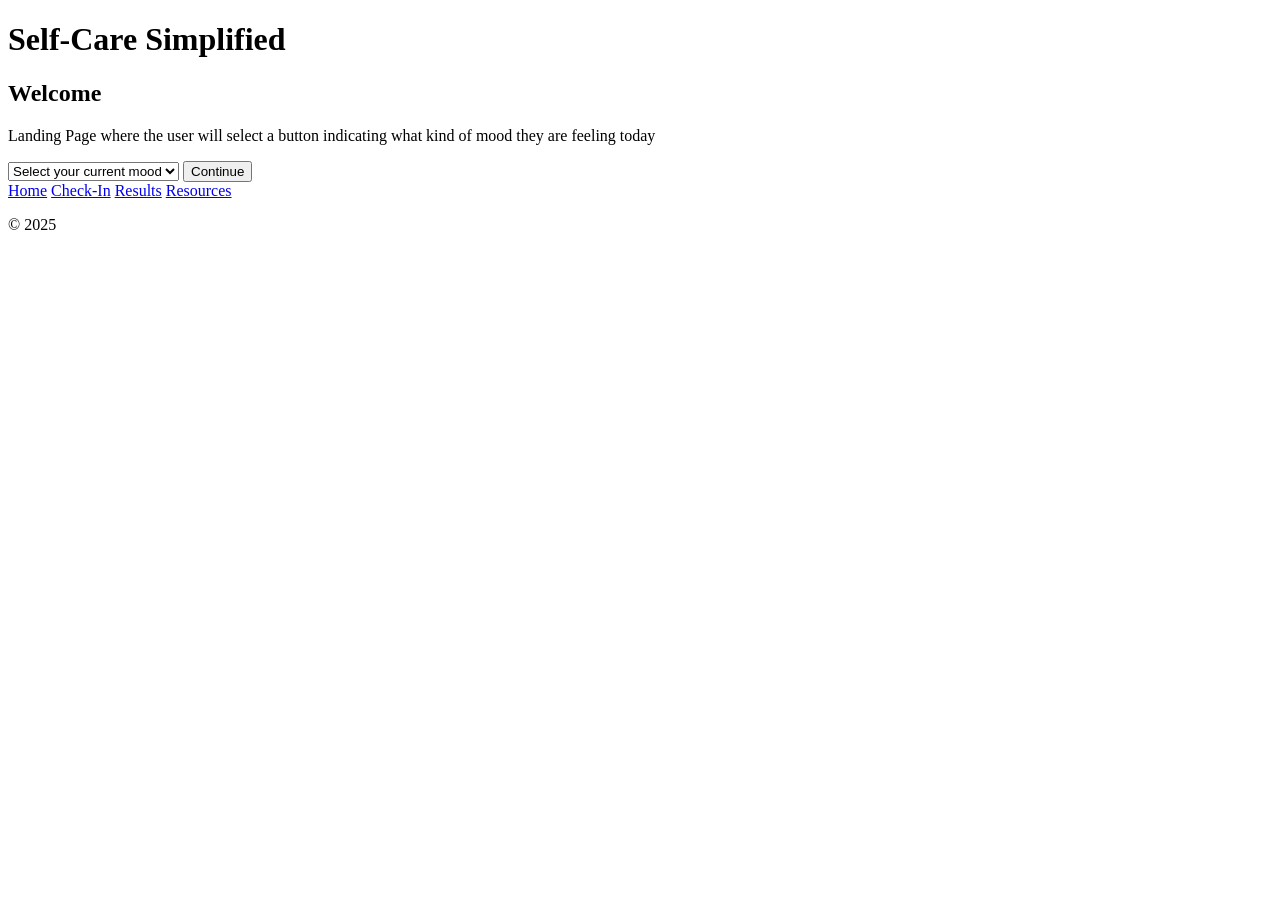
==== index.html @ 9bf1c9a7 "Add multi-page navigation flow, implement mood and energy form elements, and begin self-care JSON da" ====
<!DOCTYPE html>
<html lang="en">
<head>
    <meta charset="UTF-8">
    <meta name="viewport" content="width=device-width, initial-scale=1.0">
    <title>Self-Care Simplified</title>
      <link rel="stylesheet" href="css/styles.css" />
</head>

<body>
    <header>
        <h1>Self-Care Simplified</h1>
    </header>

    <main>
        <section>
            <h2>Welcome</h2>
            <p>Landing Page where the user will select a button indicating what kind of mood they are feeling today</p>
        </section>
        <select id="moodSelect">
            <option value="">Select your current mood</option>
            <option value="overwhelmed">Overwhelmed</option>
            <option value="anxious">Anxious</option>
            <option value="irritated">Irritated</option>
            <option value="drained/exhausted">Drained / Exhausted</option>
        </select>

        <button id="moodNextBtn" type="button">Continue</button>

         <nav>
            <a href="index.html">Home</a>
            <a href="energy.html">Check-In</a>
            <a href="results.html">Results</a>
            <a href="resources.html">Resources</a>
        </nav>
    </main>

    <footer>
        <p>© 2025</p>
    </footer>
<script src="./js/index.js"></script>
</body>
</html>
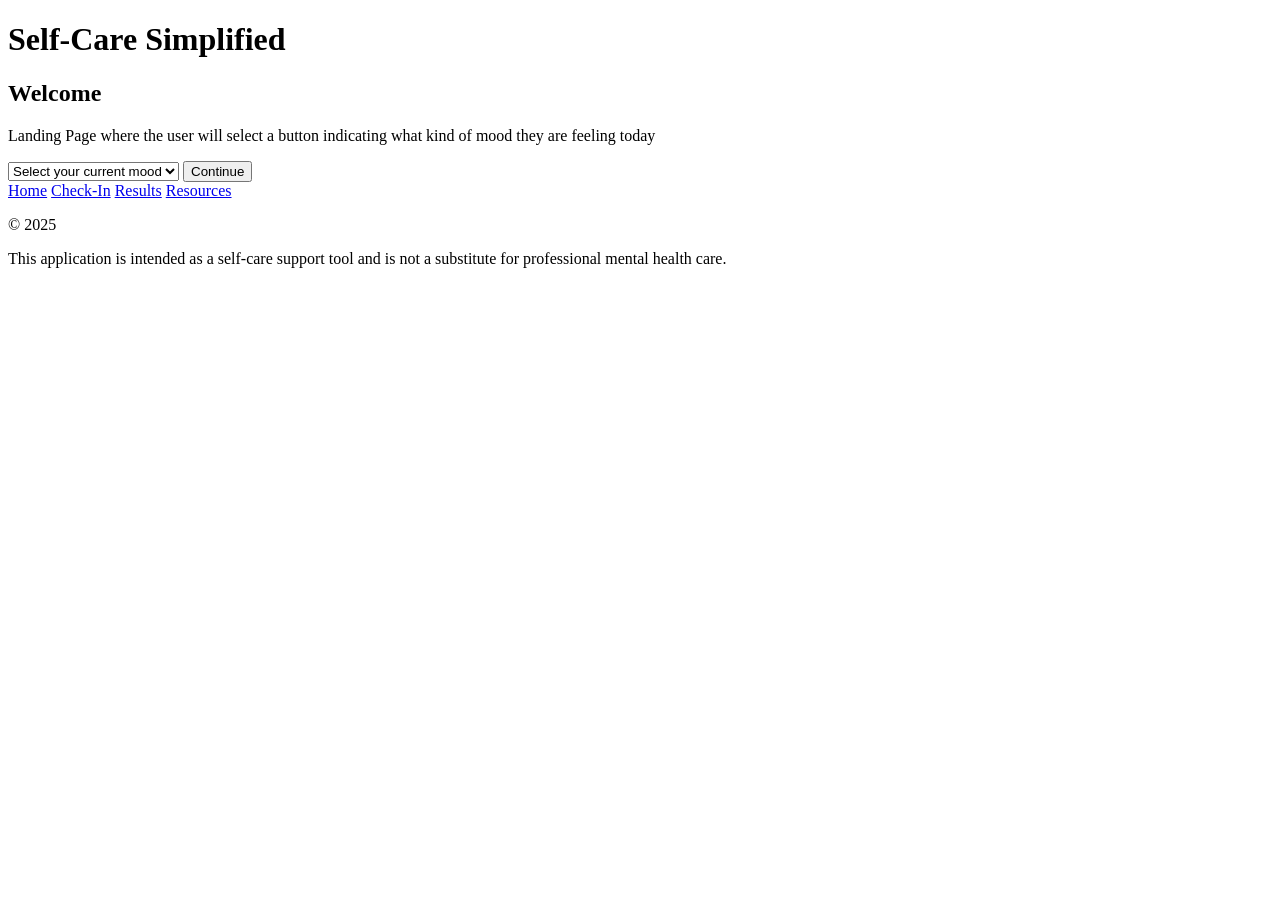
==== commit 2aa051cc: "Built JSON dataset for mood and energy combinations - Added overwhelmed, anxious, anger, sadness, an" ====
--- a/index.html
+++ b/index.html
@@ -21,8 +21,9 @@
             <option value="">Select your current mood</option>
             <option value="overwhelmed">Overwhelmed</option>
             <option value="anxious">Anxious</option>
-            <option value="irritated">Irritated</option>
-            <option value="drained/exhausted">Drained / Exhausted</option>
+            <option value="angry">Angry</option>
+            <option value="sadness">Sadness</option>
+            <option value="sadness">Pleasure</option>
         </select>
 
         <button id="moodNextBtn" type="button">Continue</button>
@@ -37,6 +38,7 @@
 
     <footer>
         <p>© 2025</p>
+        <p>This application is intended as a self-care support tool and is not a substitute for professional mental health care.</p>
     </footer>
 <script src="./js/index.js"></script>
 </body>
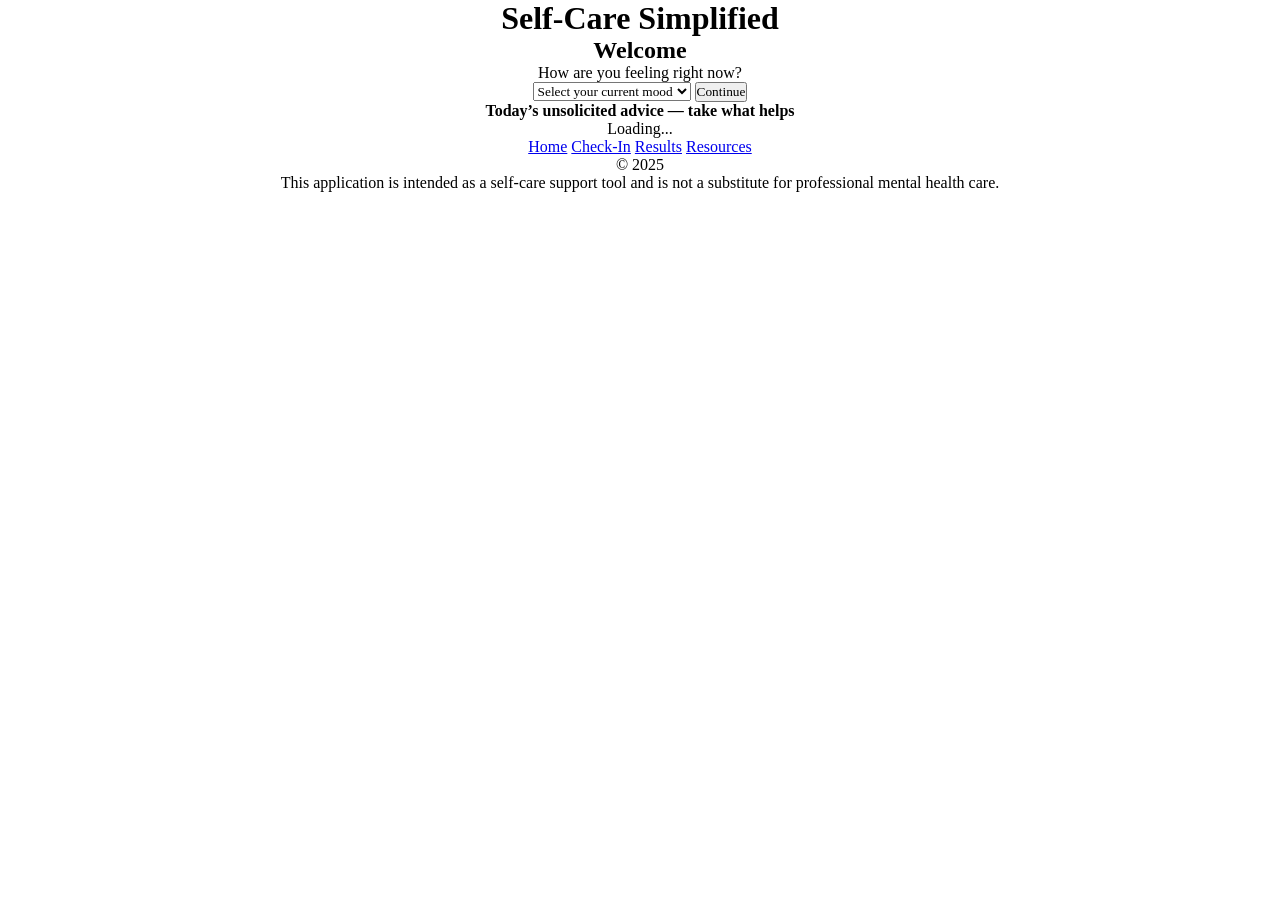
==== commit 0b532d7a: "Add advice API integration, update landing page text, and apply basic mobile-first styling" ====
--- a/index.html
+++ b/index.html
@@ -15,7 +15,7 @@
     <main>
         <section>
             <h2>Welcome</h2>
-            <p>Landing Page where the user will select a button indicating what kind of mood they are feeling today</p>
+            <p>How are you feeling right now?</p>
         </section>
         <select id="moodSelect">
             <option value="">Select your current mood</option>
@@ -28,7 +28,12 @@
 
         <button id="moodNextBtn" type="button">Continue</button>
 
-         <nav>
+        <section class="advice-card">
+            <h4>Today’s unsolicited advice — take what helps</h4>
+            <p id = "advice">Loading...</p>
+        </section>
+ 
+        <nav>
             <a href="index.html">Home</a>
             <a href="energy.html">Check-In</a>
             <a href="results.html">Results</a>
--- a/css/styles.css
+++ b/css/styles.css
@@ -0,0 +1,14 @@
+* {
+    box-sizing: border-box;
+    margin: 0;
+    padding: 0;
+    font-family: 'Times New Roman', Times, serif;
+}
+
+body {
+    display: flex;
+    flex-direction: column;
+    justify-content: center;
+    align-items: center;
+    text-align: center;
+}
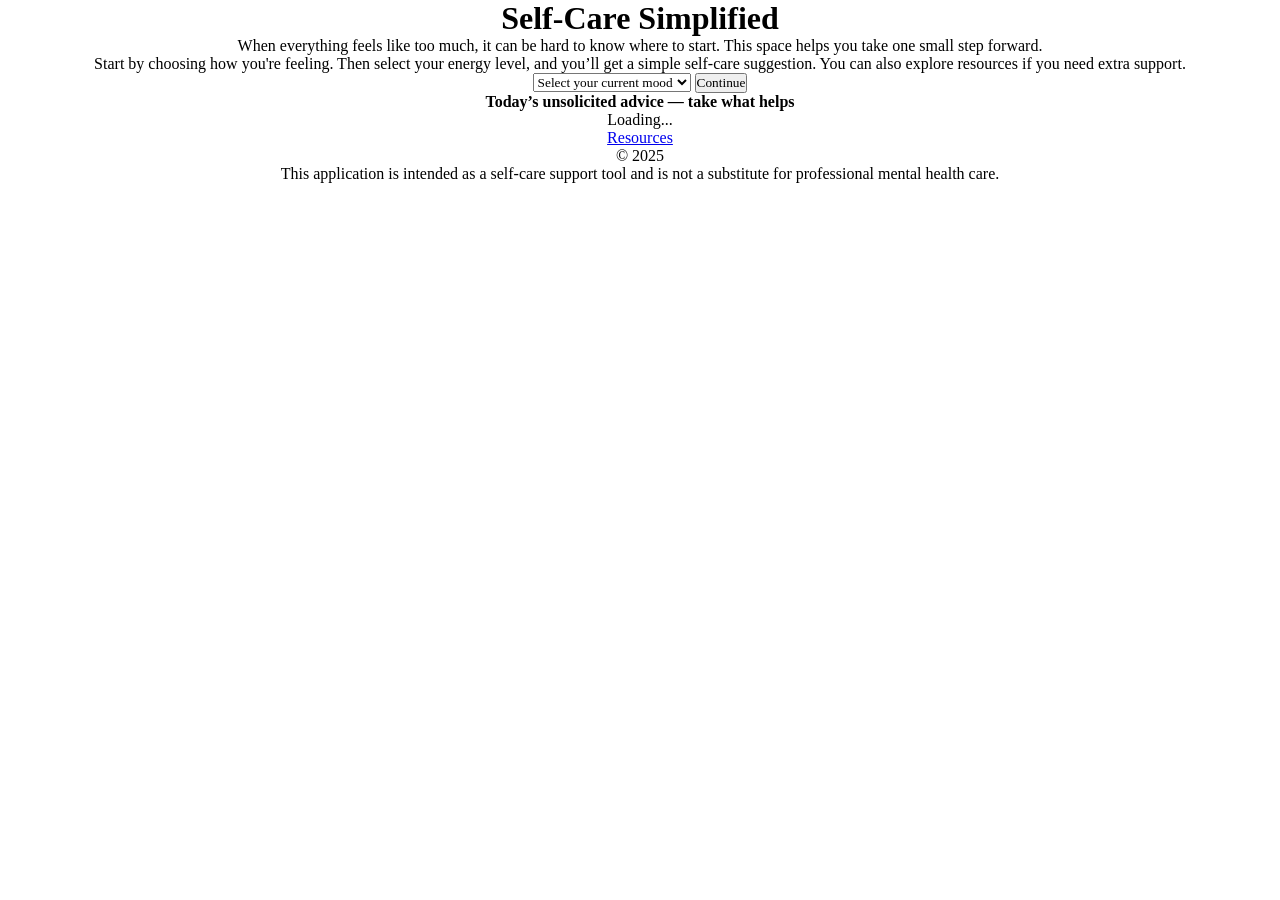
==== commit 68b7b5e7: "Update homepage text, remove extra nav links, and add basic styling" ====
--- a/index.html
+++ b/index.html
@@ -14,16 +14,15 @@
 
     <main>
         <section>
-            <h2>Welcome</h2>
-            <p>How are you feeling right now?</p>
+                <p>When everything feels like too much, it can be hard to know where to start. This space helps you take one small step forward.</p>
+                <p>Start by choosing how you're feeling. Then select your energy level, and you’ll get a simple self-care suggestion. You can also explore resources if you need extra support.</p>
         </section>
         <select id="moodSelect">
             <option value="">Select your current mood</option>
             <option value="overwhelmed">Overwhelmed</option>
             <option value="anxious">Anxious</option>
             <option value="angry">Angry</option>
-            <option value="sadness">Sadness</option>
-            <option value="sadness">Pleasure</option>
+            <option value="sadness">Sad</option>
         </select>
 
         <button id="moodNextBtn" type="button">Continue</button>
@@ -34,9 +33,6 @@
         </section>
  
         <nav>
-            <a href="index.html">Home</a>
-            <a href="energy.html">Check-In</a>
-            <a href="results.html">Results</a>
             <a href="resources.html">Resources</a>
         </nav>
     </main>
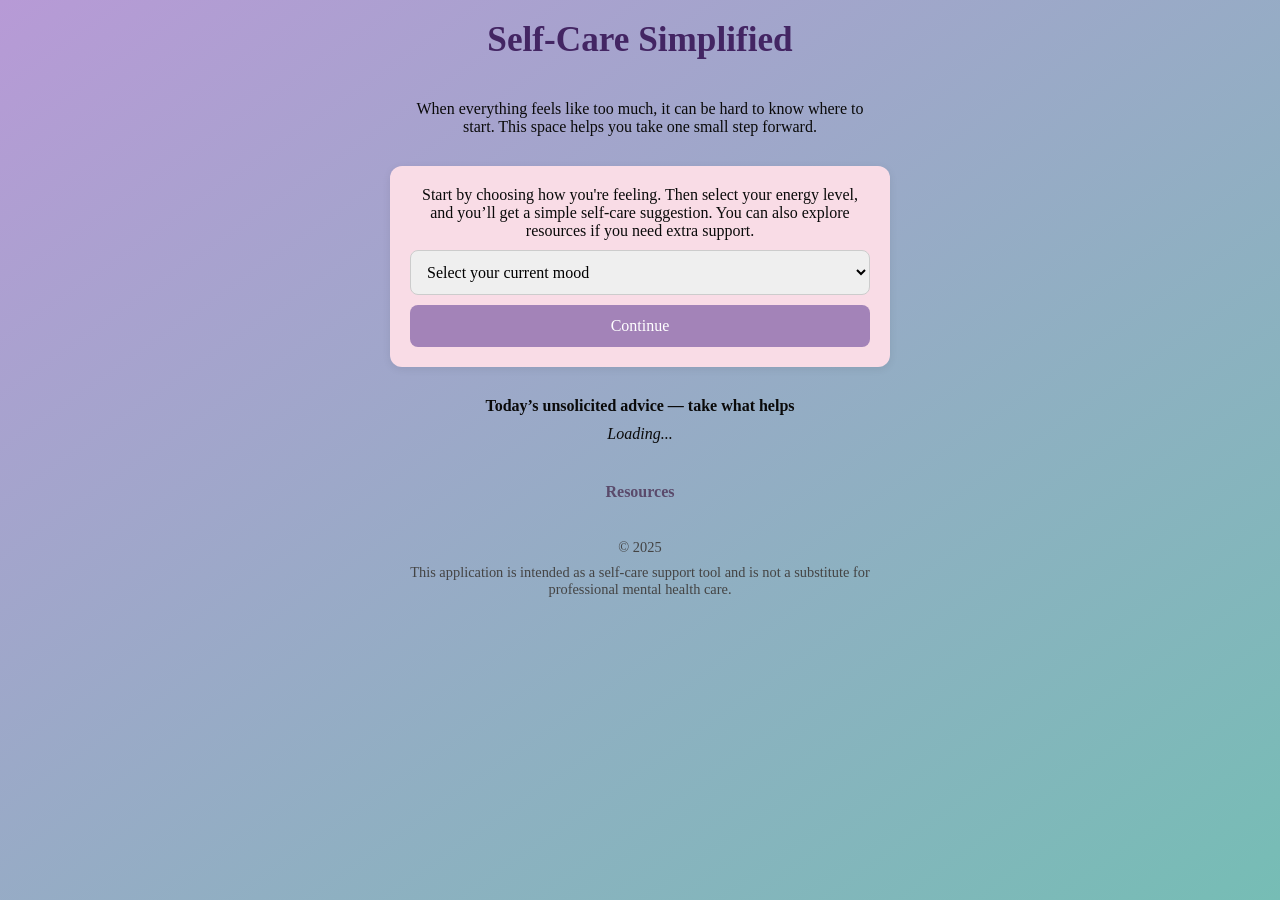
==== commit cd9dcac0: "Style app pages with consistent layout and updated CSS" ====
--- a/index.html
+++ b/index.html
@@ -4,7 +4,7 @@
     <meta charset="UTF-8">
     <meta name="viewport" content="width=device-width, initial-scale=1.0">
     <title>Self-Care Simplified</title>
-      <link rel="stylesheet" href="css/styles.css" />
+    <link rel="stylesheet" href="css/styles.css" />
 </head>
 
 <body>
@@ -14,22 +14,26 @@
 
     <main>
         <section>
-                <p>When everything feels like too much, it can be hard to know where to start. This space helps you take one small step forward.</p>
-                <p>Start by choosing how you're feeling. Then select your energy level, and you’ll get a simple self-care suggestion. You can also explore resources if you need extra support.</p>
+            <p>When everything feels like too much, it can be hard to know where to start. This space helps you take one small step forward.</p>
         </section>
-        <select id="moodSelect">
-            <option value="">Select your current mood</option>
-            <option value="overwhelmed">Overwhelmed</option>
-            <option value="anxious">Anxious</option>
-            <option value="angry">Angry</option>
-            <option value="sadness">Sad</option>
-        </select>
+       
+        <section class="card">
+            <label for="moodSelect">Start by choosing how you're feeling. Then select your energy level, and you’ll get a simple self-care suggestion. You can also explore resources if you need extra support.</label>
+            <select id="moodSelect">
+                <option value="">Select your current mood</option>
+                <option value="overwhelmed">Overwhelmed</option>
+                <option value="anxious">Anxious</option>
+                <option value="anger">Angry</option>
+                <option value="sadness">Sad</option>
+                <option value="peaceful">Peaceful</option>
+            </select>
 
-        <button id="moodNextBtn" type="button">Continue</button>
-
-        <section class="advice-card">
+            <button id="moodNextBtn" type="button">Continue</button>
+        </section>
+        
+        <section>
             <h4>Today’s unsolicited advice — take what helps</h4>
-            <p id = "advice">Loading...</p>
+            <p id="advice">Loading...</p>
         </section>
  
         <nav>
@@ -41,6 +45,7 @@
         <p>© 2025</p>
         <p>This application is intended as a self-care support tool and is not a substitute for professional mental health care.</p>
     </footer>
-<script src="./js/index.js"></script>
+
+    <script src="./js/index.js"></script>
 </body>
 </html>
--- a/css/styles.css
+++ b/css/styles.css
@@ -6,9 +6,113 @@
 }
 
 body {
+    min-height: 100vh;
+    background: linear-gradient(to bottom right, #b79ad6, #76bdb5);    
     display: flex;
     flex-direction: column;
-    justify-content: center;
     align-items: center;
     text-align: center;
+    padding: 20px;
+    color: #0a0a0a;
 }
+
+header {
+    margin-bottom: 20px;
+}
+
+h1 {
+    font-size: 2.2rem;
+    color: #432563;
+    margin-bottom: 10px;
+}
+
+h2 {
+    font-size: 1.6rem;
+    color: #4f3768;
+    margin-bottom: 10px;
+}
+
+h3 {
+    margin-bottom: 10px;
+    color: #5a4a6b;
+}
+
+main {
+    width: 100%;
+    max-width: 500px;
+    display: flex;
+    flex-direction: column;
+    gap: 20px;
+}
+
+section {
+    padding: 10px;
+}
+
+.card {
+    width: 100%;
+    padding: 20px;
+    background-color: #f9dce6;
+    border-radius: 12px;
+    box-shadow: 0 2px 8px rgba(0, 0, 0, 0.08);
+}
+
+.card p {
+    margin-top: 10px;
+}
+
+select,
+button {
+    width: 100%;
+    padding: 12px;
+    margin-top: 10px;
+    font-size: 1rem;
+    border-radius: 8px;
+    border: 1px solid #ccc;
+}
+
+button {
+    background-color: #a383b8;
+    color: white;
+    border: none;
+    cursor: pointer;
+}
+
+button:hover {
+    background-color: #684a7a;
+}
+
+.resource {
+    margin-top: 15px;
+}
+
+.resource h4 {
+    margin-bottom: 5px;
+}
+
+.resource a:hover {
+    color: #633791;
+    text-decoration: underline;}
+
+#advice {
+    margin-top: 10px;
+    font-style: italic;
+}
+
+nav a {
+    display: inline-block;
+    margin: 10px 8px 0;
+    text-decoration: none;
+    color: #5a4a6b;
+    font-weight: bold;
+}
+footer {
+    margin-top: 30px;
+    max-width: 500px;
+    font-size: 0.9rem;
+    color: #444;
+}
+
+footer p {
+    margin-top: 8px;
+}
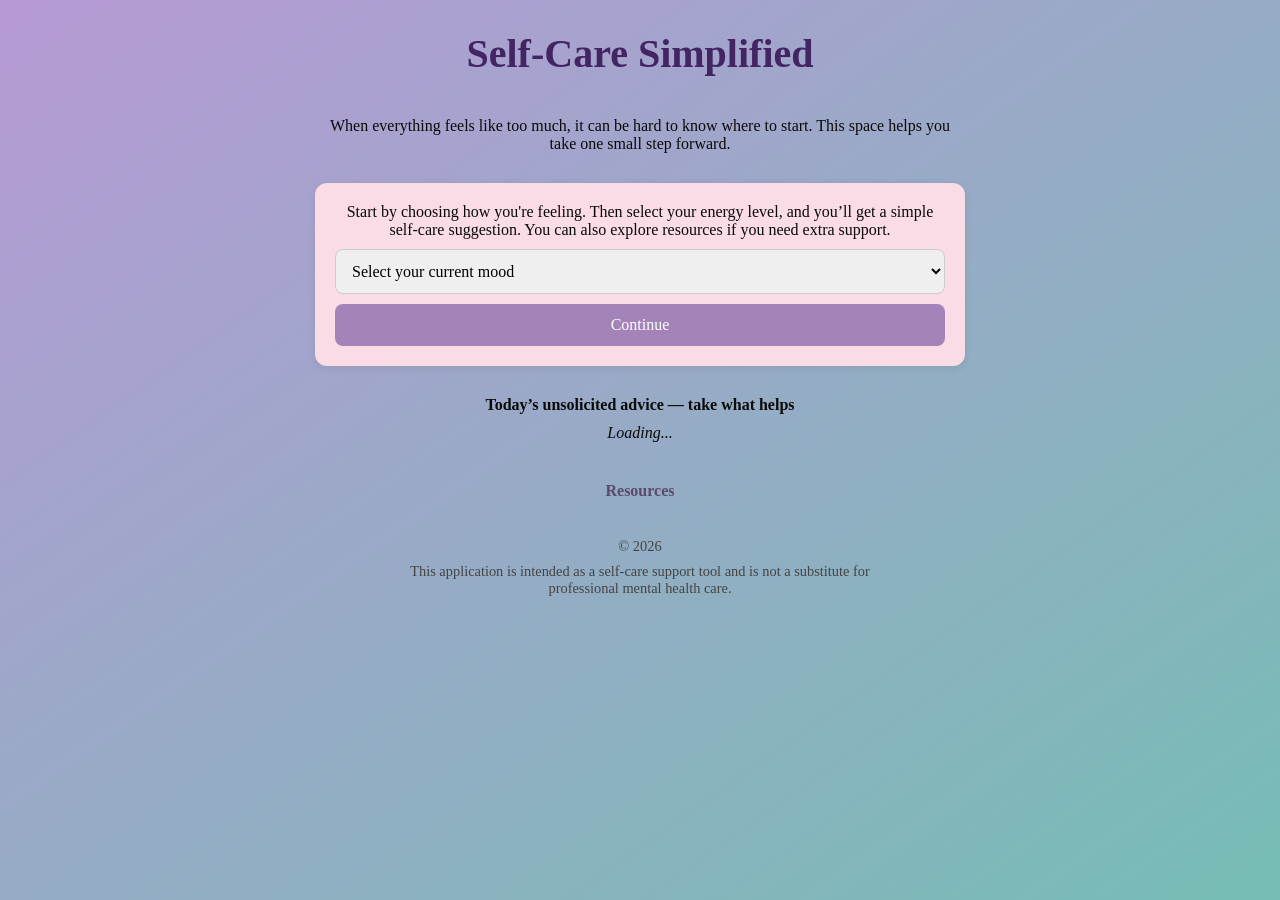
==== commit 582bc89c: "updated footer date and added instructions to the README on how to run from the terminal with npx" ====
--- a/index.html
+++ b/index.html
@@ -42,7 +42,7 @@
     </main>
 
     <footer>
-        <p>© 2025</p>
+        <p>© 2026</p>
         <p>This application is intended as a self-care support tool and is not a substitute for professional mental health care.</p>
     </footer>
 
--- a/css/styles.css
+++ b/css/styles.css
@@ -2,7 +2,7 @@
     box-sizing: border-box;
     margin: 0;
     padding: 0;
-    font-family: 'Times New Roman', Times, serif;
+    font-family: serif; 
 }
 
 body {
@@ -94,6 +94,11 @@
     color: #633791;
     text-decoration: underline;}
 
+.resources-grid {
+    display: grid;
+    gap: 20px;
+}
+
 #advice {
     margin-top: 10px;
     font-style: italic;
@@ -115,4 +120,32 @@
 
 footer p {
     margin-top: 8px;
+}
+
+
+@media (min-width: 768px) {
+    body {
+        padding: 30px;
+    }
+    main {
+        max-width: 650px;
+    }
+    h1 {
+        font-size: 2.5rem;
+    }
+    h2 {
+        font-size: 1.8rem;
+    }
+    .resources-page {
+        max-width: 950px;
+    }
+    .resources-grid {
+        grid-template-columns: 1fr 1fr;
+    }
+}
+
+@media (min-width: 1100px) {
+    .resources-grid {
+        grid-template-columns: 1fr 1fr 1fr;
+    }
 }
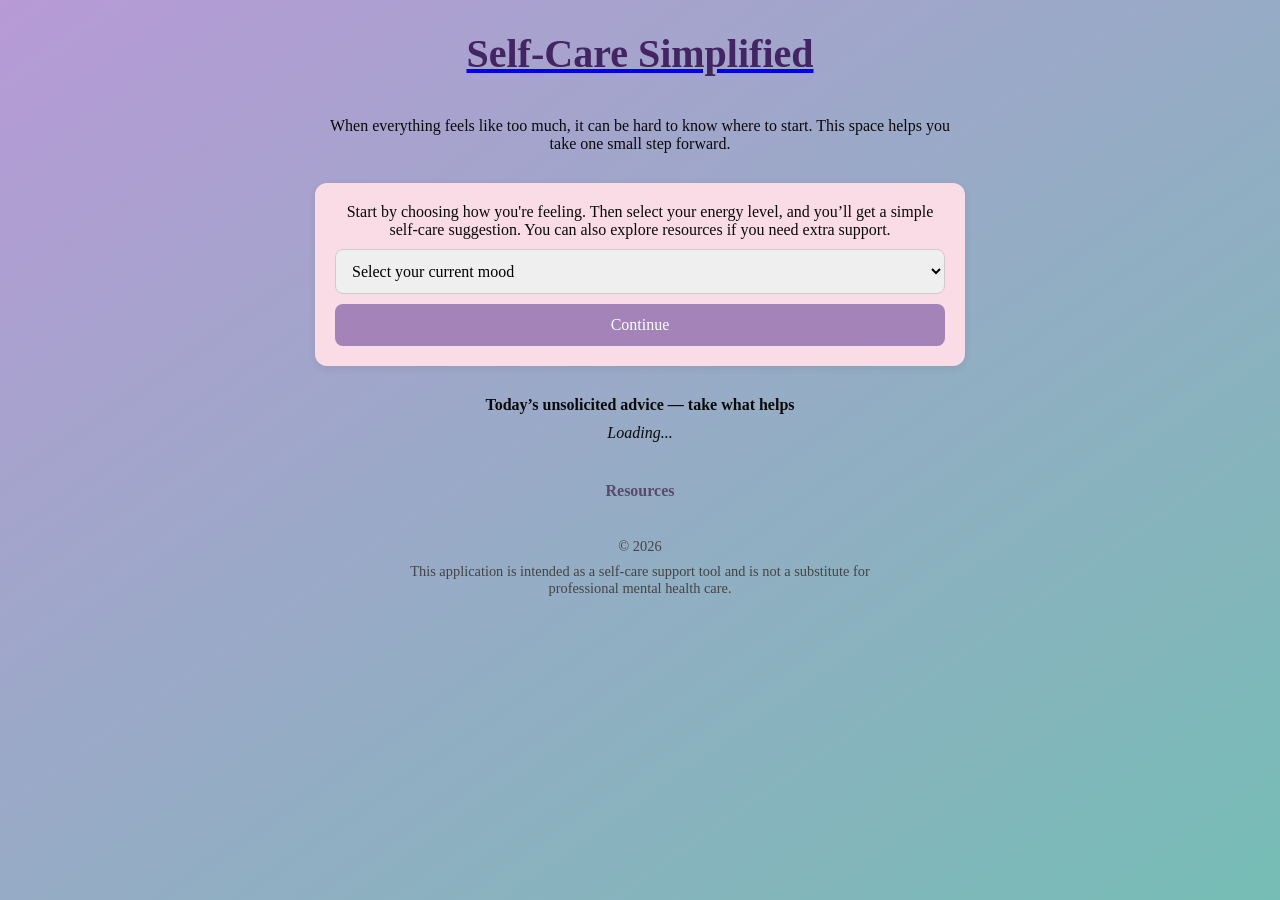
==== commit 1e51892c: "Add home title links, preserve result labels, and clean up comments" ====
--- a/index.html
+++ b/index.html
@@ -9,7 +9,7 @@
 
 <body>
     <header>
-        <h1>Self-Care Simplified</h1>
+        <a href="index.html"><h1>Self-Care Simplified</h1></a>
     </header>
 
     <main>
